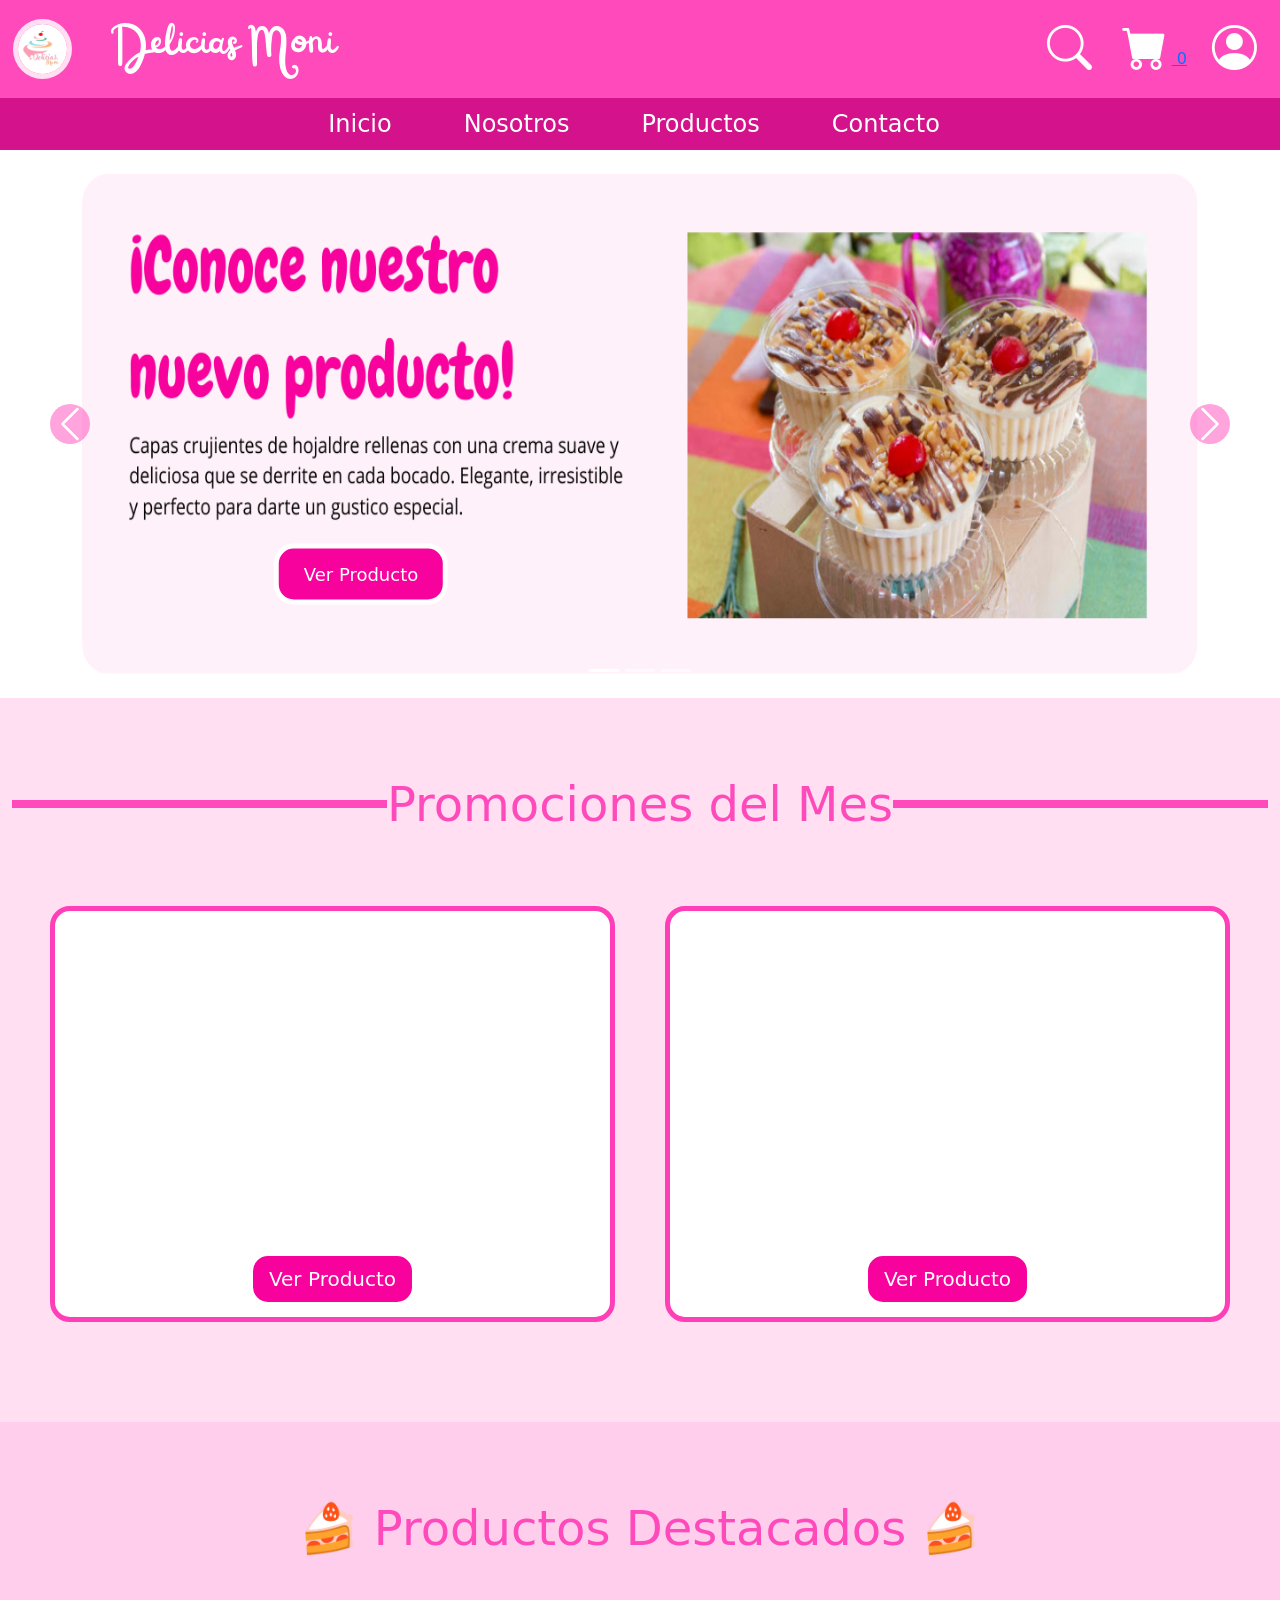
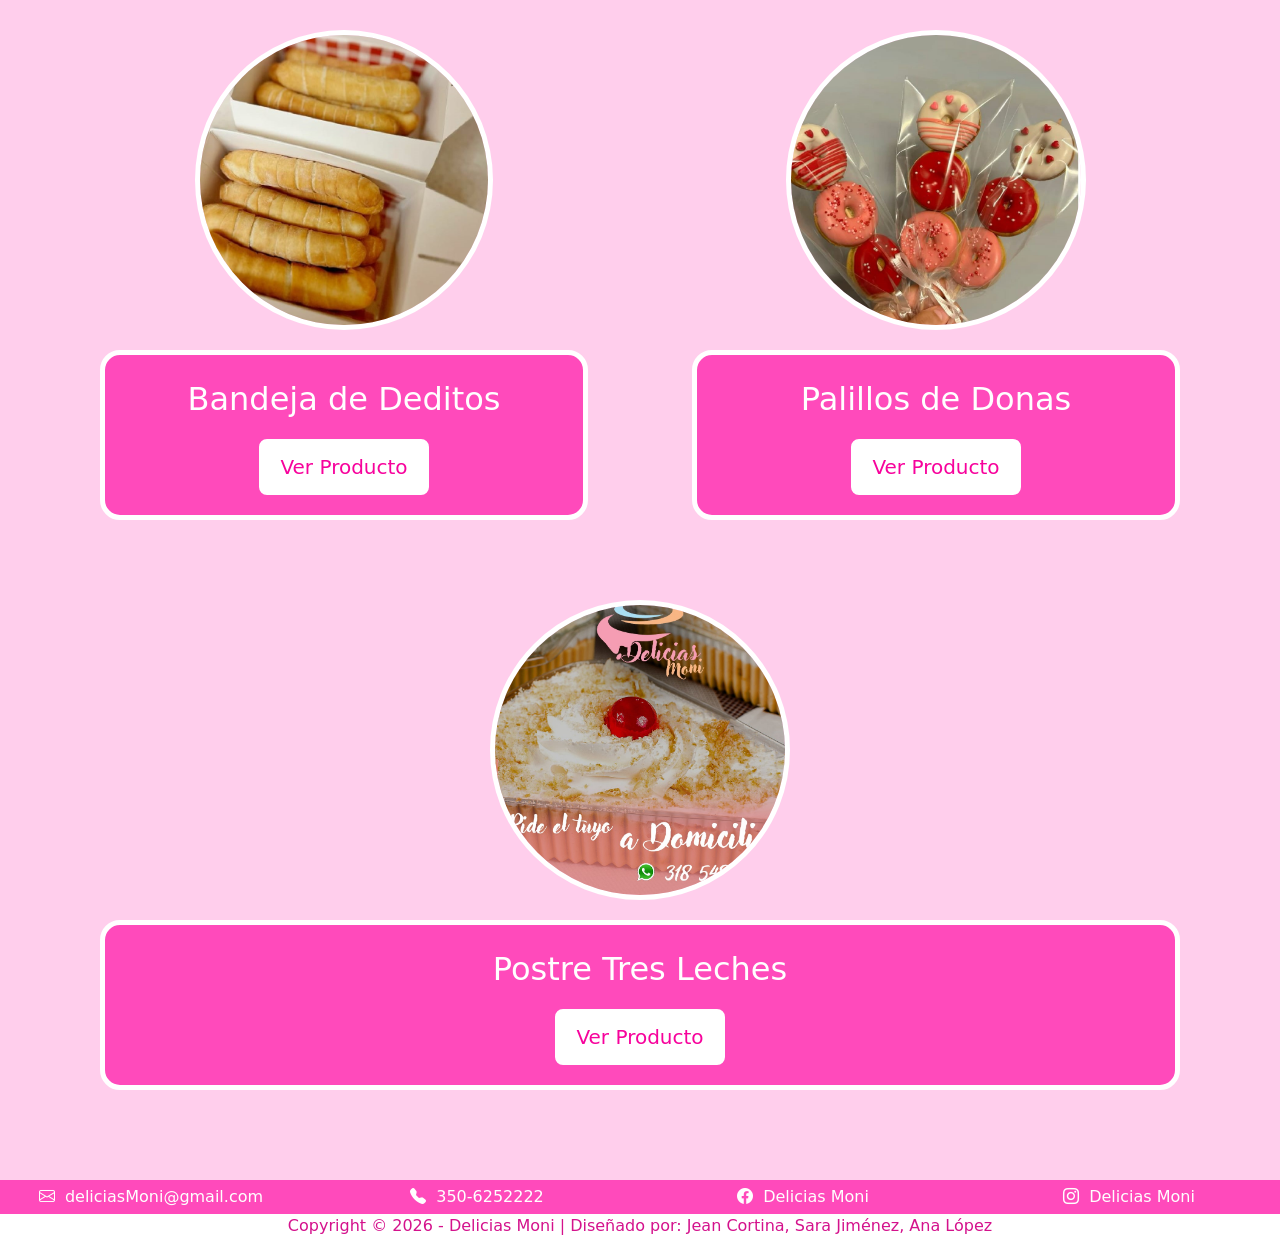
==== index.html @ 234a8f61 "Rename indexCliente.html to index.html" ====
<!DOCTYPE html>
<html lang="en">

<head>
    <meta charset="UTF-8">
    <meta name="viewport" content="width=device-width, initial-scale=1.0">
    <title>Delicias Moni</title>

    <link href="https://cdn.jsdelivr.net/npm/bootstrap@5.3.2/dist/css/bootstrap.min.css" rel="stylesheet">
    <link rel="stylesheet" href="https://cdn.jsdelivr.net/npm/bootstrap-icons@1.11.3/font/bootstrap-icons.css">
    <link rel="preconnect" href="https://fonts.googleapis.com">
    <link rel="preconnect" href="https://fonts.gstatic.com" crossorigin>
    <link href="https://fonts.googleapis.com/css2?family=Chewy&family=Concert+One&display=swap" rel="stylesheet">
    <link rel="stylesheet" href="css/styleCliente.css">
    <link rel="stylesheet" href="css/index.css">
</head>

<body>
    <header class="">
        <div class="row" id="encabezado">
            <div class="col-1" id="imagenLogo">
                <a href="index.html">
                    <img id="logo" src="img/logo.png" alt="">
                </a>
            </div>

            <div class="col-3">
                <p id="DeliciasMoli">Delicias Moni</p>
            </div>

            <div class="col-8" id="iconos">
                
                <div class="contenedor-busqueda">

                    <input type="text" id="buscador" placeholder="Ingrese algún producto" class="oculto">

                    <a href="#" id="btnBuscar">
                        <i class="bi bi-search"></i>
                    </a>

                    <div id="resultados" class="resultados oculto"></div>

                </div>

                <a href="carrito.html" id="iconoCarrito">
                    <i class="bi bi-cart-fill"></i>
                    <span id="contadorCarrito">0</span>
                </a>
                
                <div class="nav-item dropdown">
                    <a class="nav-link dropdown-toggle" href="#" role="button" data-bs-toggle="dropdown">
                        <i class="bi bi-person-circle"></i>
                    </a>
                    <ul class="dropdown-menu" id="cliente">
                        <li><a class="dropdown-item" id="clienteOpcion" href="datos.html">Actualizar Datos</a></li>
                        <li><a class="dropdown-item" id="clienteOpcion" href="#">Historial de Pedidos</a></li>
                    </ul>
                </div>

            </div>
        </div>

        <!-- Nav -->
        <div class="row" id="nav">
            <ul class="nav justify-content-center">
                <li class="nav-item">
                    <a class="nav-link" href="index.html">Inicio</a>
                </li>
                <li class="nav-item">
                    <a class="nav-link" href="nosotros.html">Nosotros</a>
                </li>
                <li class="nav-item dropdown">
                    <a class="nav-link dropdown-toggle" href="#" role="button" data-bs-toggle="dropdown">
                        Productos
                    </a>
                    <ul class="dropdown-menu">
                        <li><a class="dropdown-item" href="productos.html#postres">Postres</a></li>
                        <li><a class="dropdown-item" href="productos.html#tortas">Tortas</a></li>
                        <li><a class="dropdown-item" href="productos.html#otros">Otros</a></li>
                    </ul>
                </li>
                <li class="nav-item">
                    <a class="nav-link" href="contacto.html">Contacto</a>
                </li>
            </ul>
        </div>
    </header>

    <!-- Carrusel -->
    <div class="container">
        <div class="row">
            <div id="carouselExampleIndicators" class="carousel slide">

                <!-- Indicadores -->
                <div class="carousel-indicators">
                    <button type="button" data-bs-target="#carouselExampleIndicators" data-bs-slide-to="0"
                        class="active"></button>
                    <button type="button" data-bs-target="#carouselExampleIndicators" data-bs-slide-to="1"></button>
                    <button type="button" data-bs-target="#carouselExampleIndicators" data-bs-slide-to="2"></button>
                </div>

                <br>
                <!-- Imágenes -->
                <div class="carousel-inner">
                    <div class="carousel-item active position-relative">
                        <img src="img/banner (2).png" class="d-block w-100">
                        <a href="postre-3-leches.html" class="btn btn-primary btn-lg btn-carrusel">
                            Ver Producto
                        </a>
                    </div>
                    <div class="carousel-item">
                        <img src="img/banner2.png" class="d-block w-100">
                        <a href="#" class="btn btn-primary btn-lg btn-carrusel">
                            Ver Producto
                        </a>
                    </div>
                    <div class="carousel-item">
                        <img src="img/banner3.png" class="d-block w-100">
                        <a href="#" class="btn btn-primary btn-lg btn-carrusel">
                            Ver Producto
                        </a>
                    </div>
                </div>
                <br>

                <!-- Controles -->
                <button class="carousel-control-prev" type="button"
                    data-bs-target="#carouselExampleIndicators" data-bs-slide="prev">
                    <span class="carousel-control-prev-icon"></span>
                </button>

                <button class="carousel-control-next" type="button"
                    data-bs-target="#carouselExampleIndicators" data-bs-slide="next">
                    <span class="carousel-control-next-icon"></span>
                </button>

            </div>
        </div>
    </div>


    <!-- Promociones -->
    <div class="container-fluid" id="promocionesContainer">
        <p id="promocionesP">
            Promociones del Mes
        </p>
        <div class="row" id="promociones">
            <div class="col" id="promocionProducto">
                <img src="img/fresas.jpg" alt="">
                <button type="button" class="btn btn-primary btn-lg">Ver Producto</button>
            </div>
            <div class="col" id="promocionProducto">
                <img src="img/postrefresas.jpg" alt="">
                <a href="postre-3-leches.html"><button type="button" class="btn btn-primary btn-lg">Ver Producto</button></a>
            </div>
        </div>
    </div>

    <!-- Productos Destacados -->
    <div class="container-fluid" id="destacadosContainer">
        <p id="destacadosP">
            🍰 Productos Destacados 🍰
        </p>
        <div class="row" id="destacados">
            <div class="col" id="destacadoProducto">
                <img src="img/deditos.png" alt="">
                <div class="info">
                    <p>Bandeja de Deditos</p>
                    <button type="button" class="btn btn-primary btn-lg">Ver Producto</button>
                </div>
            </div>
            <div class="col" id="destacadoProducto">
                <img src="img/PalillosdeDonas.png" alt="">
                <div class="info">
                    <p>Palillos de Donas</p>
                    <button type="button" class="btn btn-primary btn-lg">Ver Producto</button>
                </div>
            </div>
            <div class="col" id="destacadoProducto">
                <img src="img/TresLeches.png" alt="">
                <div class="info">
                    <p>Postre Tres Leches</p>
                    <button type="button" class="btn btn-primary btn-lg">Ver Producto</button>
                </div>
            </div>
        </div>
    </div>

    <script src="js/style.js"></script>
    <script src="https://cdn.jsdelivr.net/npm/bootstrap@5.3.2/dist/js/bootstrap.bundle.min.js"></script>
</body>
<footer>
    <div class="row" id="redesSociales">
        <div class="col-3" id="grupo">
            <i class="bi bi-envelope"></i>
            <p>deliciasMoni@gmail.com</p>
        </div>
        <div class="col-3" id="grupo">
            <i class="bi bi-telephone-fill"></i>
            <p>350-6252222</p>
        </div>
        <div class="col-3" id="grupo">
            <i class="bi bi-facebook"></i>
            <p>Delicias Moni</p>
        </div>
        <div class="col-3" id="grupo">
            <i class="bi bi-instagram"></i>
            <p>Delicias Moni</p>
        </div>
    </div>
    <div class="row" id="pie">
        <p>Copyright © 2026 - Delicias Moni | Diseñado por: Jean Cortina, Sara Jiménez, Ana López</p>
    </div>

</footer>

</html>
---- css/styleCliente.css ----
body {
    background-color: white;
    overflow-x: hidden;
}

/*Encabezado*/
#encabezado {
    background-color: #ff4abb;
    display: flex;
    align-items: center;
}

#logo {
    max-width: 70%;
    height: auto;
    border: 5px solid #ffdff1;
    border-radius: 80%;
}

#imagenLogo a{
    display: flex;
    justify-content: center;
    margin-top: 10px;
    margin-bottom: 10px;
}

@font-face {
    font-family: 'Railey';
    src: url('../fonts/Railey-PersonalUse.ttf') format('truetype');
}

#DeliciasMoli {
    font-family: 'Railey';
    color: white;
    align-items: center;
    font-size: xxx-large;
    margin-top: 10px;
}

#iconos {
    display: flex;
    gap: 20px;
    color: white;
    justify-content: right;
    padding-right: 30px;
}

#iconos i{
    font-size: 45px;
}

.dropdown-toggle::after {
    display: none;
}

#cliente{
    background-color: #ffffff;
    font-family: "Chewy", system-ui;
}

#clienteOpcion{
    color: #d4128c;
}

#clienteOpcion:hover{
    background-color: white;
    color: #ff4abb;
}

header{
    position: sticky;
    top: 0;
    z-index: 1000;
}

/*Nav*/
#nav {
    background-color: #d4128c;
} 

#nav .nav-link{
    color: white;
    font-family: "Chewy", system-ui;
    font-size: x-large;
}

#nav .nav-link:hover{
    color: white;
    background-color: #ff4abb;
}

.dropdown-menu{
    background-color: #ff4abb;
    font-family: "Chewy", system-ui;
}

.dropdown-item{
    color: white;
}

.dropdown-item:hover{
    background-color: white;
    color: #ff4abb;
}

#nav ul{
    gap: 40px;
}

#productos {
    display: flex;
}

#flecha {
    display: flex;
    align-items: center;
    color: white;
    font-size: 20px;
}

/*pie de página*/
#redesSociales{
    background-color: #ff4abb;
}

#redesSociales p, i{
    color: white;
    padding: 0;
    margin: 5px;
}

#grupo{
    display: flex;
    justify-content: center;
    align-items: center;
}

#pie p{
    color: #d4128c;
    display: flex;
    justify-content: center;
    text-align: center;
    margin: 0;
}

/*Lupa*/
.contenedor-busqueda {
    position: relative;
}

#buscador {
    transform: translateY(-10px);
    padding: 8px;
    border-radius: 20px;
    border: none;
    outline: none;
    width: 500px;
}

.resultados {
    position: absolute;
    top: 70px;
    left: 0;
    width: 500px;
    background: #eee;
    border-radius: 10px;
    padding: 10px;
    z-index: 1000;
    color: #f70ba0;
}

.item {
    display: flex;
    align-items: center;
    padding: 8px;
    border-radius: 8px;
    cursor: pointer;
}

.item:hover {
    background: #ddd;
}

.item img {
    width: 40px;
    height: 40px;
    border-radius: 8px;
    margin-right: 10px;
}

.oculto {
    display: none;
}
---- css/index.css ----
/*Carrusel*/
.carousel-item img {
    height: 500px;
}

.carousel {
    position: relative;
}

.btn-carrusel {
    position: absolute;
    top: 80%;
    left: 25%;
    transform: translate(-50%, -50%);
    z-index: 10;
    padding: 12px 25px;
    font-size: 18px;
    border-radius: 10px;
}

.carousel-control-prev-icon,
.carousel-control-next-icon{
    background-color: #ff4abb;
    border-radius: 50%;
    padding: 20px;
    width: 40px;
    height: 40px;
}

.carousel-control-prev,
.carousel-control-next {
    width: 0.01%; 
}

/*Promociones del Mes*/
#promocionesContainer {
    background-color:#ffdff1 ;
    width: 100%;
    text-align: center;
}

#promocionesP{
    color: #ff4abb;
    font-family: "Chewy", system-ui;
    font-size: xxx-large;
    padding-top: 70px;
    padding-bottom: 50px;
    display: flex;              
    align-items: center; 
}

#promocionesP::before,
#promocionesP::after{
    content:"";
    flex:1;
    border-bottom:8px solid #ff4abb;
}

#promociones{
    gap: 50px;
    padding-left: 50px;
    padding-right: 50px;
    padding-bottom: 100px;
}

#promocionProducto{
    background-color: white;
    border: 5px solid #ff3fb7;
    border-radius: 20px;
    display: flex;
    flex-direction: column;
    align-items: center;
}

#promocionProducto img{
    height: 300px;
    margin: 20px;
}

#promocionProducto .btn, .btn-carrusel{
    background-color: #f7029c;
    border: 5px solid white;
    margin-bottom: 10px;
    border-radius: 20px;
}

#promocionProducto .btn:hover, .btn-carrusel:hover{
    background-color: white;
    color: #f7029c;
    border-color: #f7029c;
}


#promocionProducto .btn:focus, .btn-carrusel:focus,
#promocionProducto .btn:active, .btn-carrusel:active {
    background-color: #d63384 !important;
    border: none !important;
    box-shadow: none !important;
    outline: none !important;
}

#promocionProducto .btn, .btn-carrusel {
    transition: none !important;
}

#promocionProducto .btn:focus-visible, .btn-carrusel:focus-visible {
    box-shadow: none !important;
}

/*Productos Destacados*/
#destacadosContainer {
    background-color:#ffceec ;
    width: 100%;
    text-align: center;
    padding-left: 100px;
    padding-right: 100px;
    justify-content: center;
}

#destacadosP{
    color: #ff4abb;
    font-family: "Chewy", system-ui;
    font-size: xxx-large;
    padding-top: 70px;
    padding-bottom: 50px;
    text-align: center;
    width: 100%;
}

#destacados {
    gap: 80px;
    padding-bottom: 90px;
}

#destacadoProducto img {
    border-radius: 80%;
    border: 5px solid white;
    height: 300px;
    margin-bottom: 20px;
}

.info {
    background-color: #ff4abb;
    border-radius: 20px;
    border: 5px solid white;
    padding: 20px;
}

.info p{
    font-family: "Chewy", system-ui;
    color: white;
    font-size: xx-large;
}

.info .btn{
    color: #f7029c;
    background-color: #ffffff;
    border: 5px solid white;
}

.info .btn:hover{
    background-color: #f7029c;
    color: white;
    border-color: white;
}
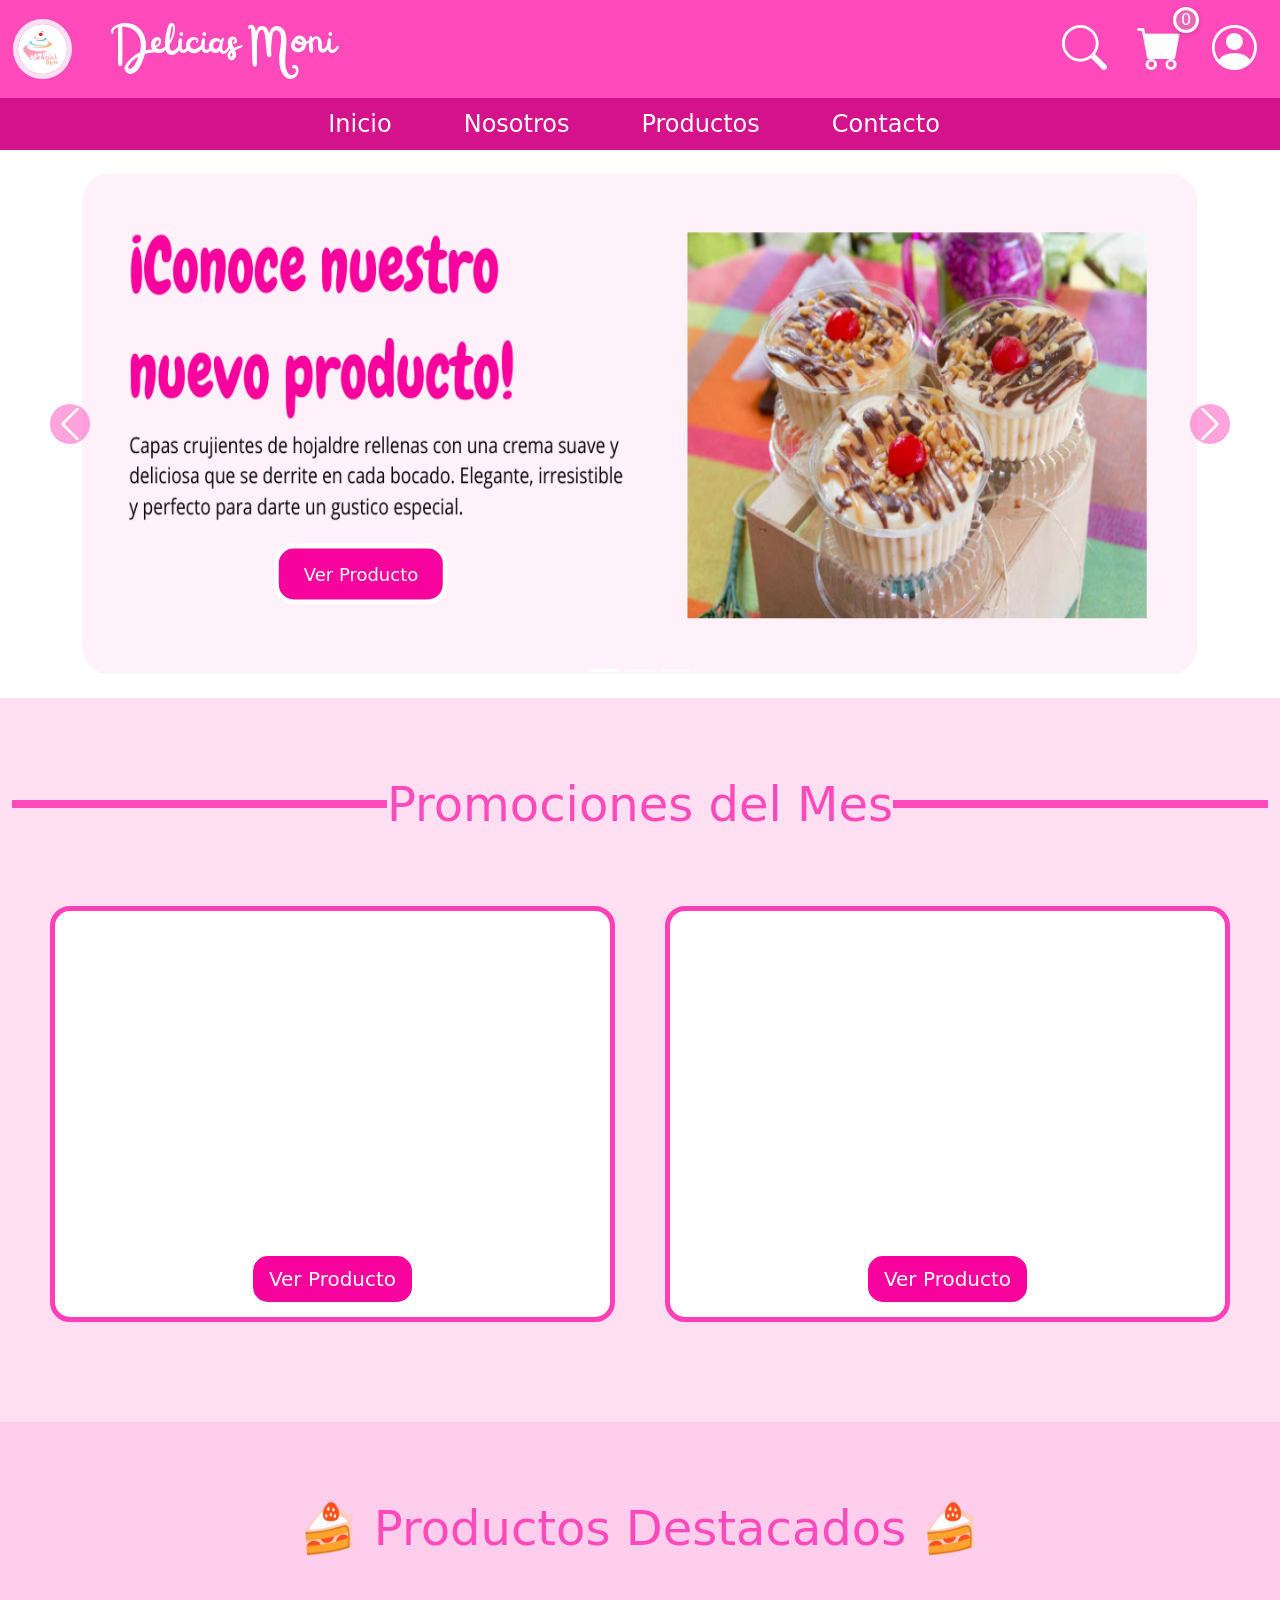
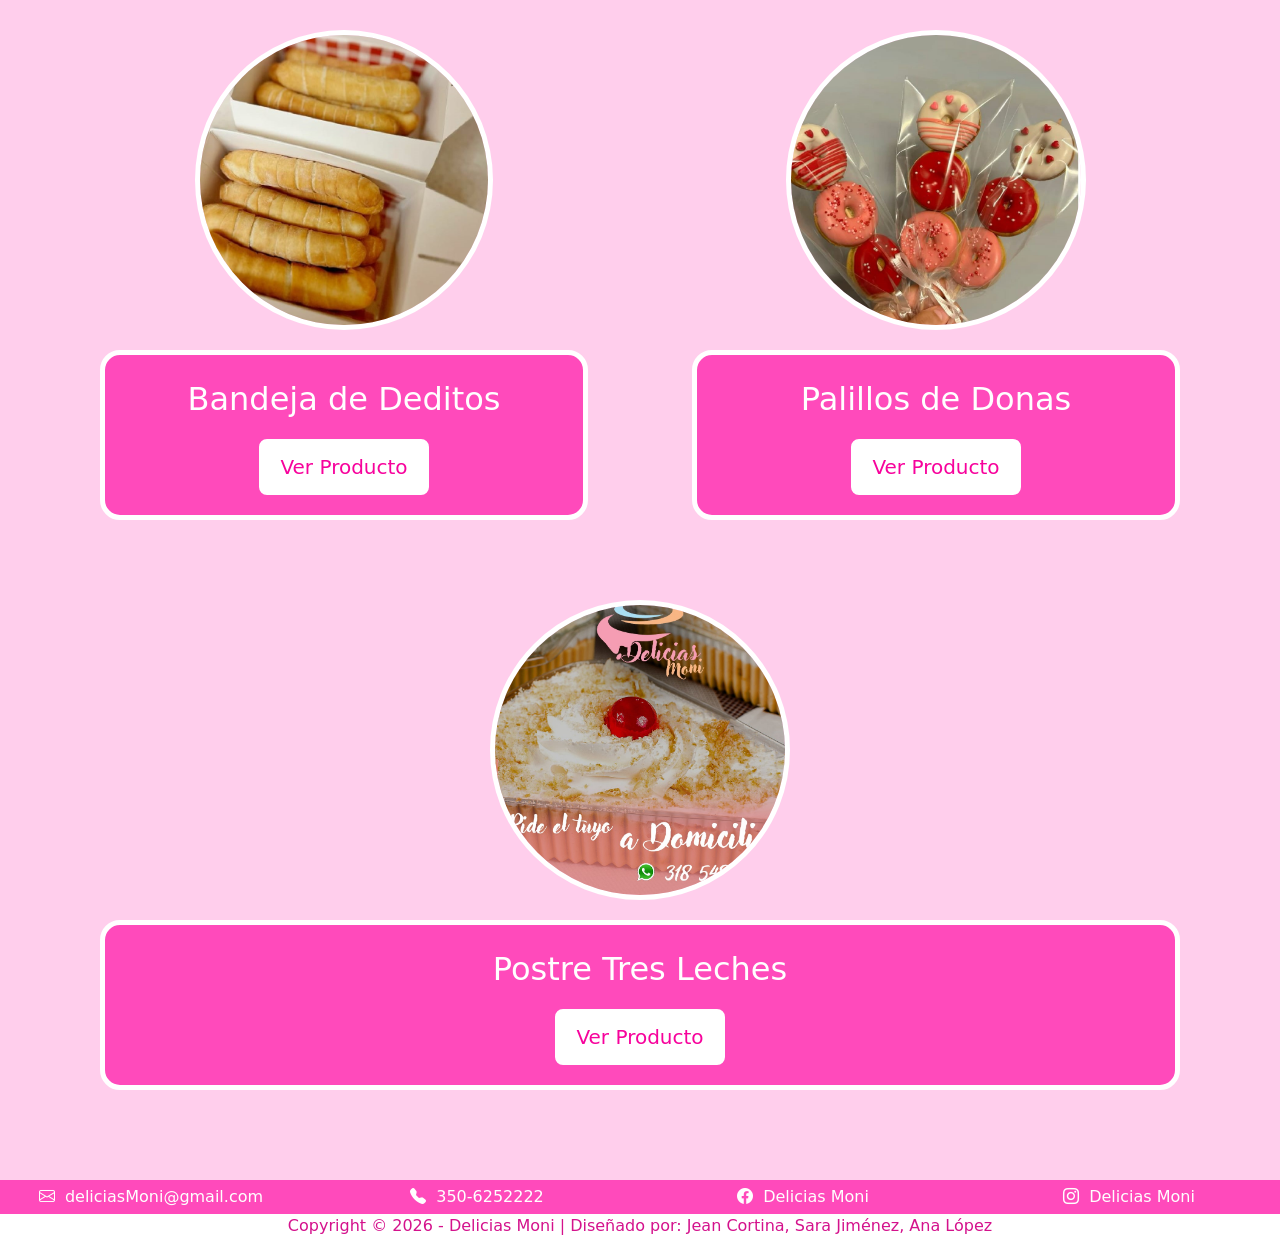
==== commit 81a01757: "Update index.html" ====
--- a/index.html
+++ b/index.html
@@ -11,6 +11,7 @@
     <link rel="preconnect" href="https://fonts.googleapis.com">
     <link rel="preconnect" href="https://fonts.gstatic.com" crossorigin>
     <link href="https://fonts.googleapis.com/css2?family=Chewy&family=Concert+One&display=swap" rel="stylesheet">
+    <link rel="stylesheet" href="css/style.css">
     <link rel="stylesheet" href="css/styleCliente.css">
     <link rel="stylesheet" href="css/index.css">
 </head>
@@ -54,6 +55,7 @@
                     <ul class="dropdown-menu" id="cliente">
                         <li><a class="dropdown-item" id="clienteOpcion" href="datos.html">Actualizar Datos</a></li>
                         <li><a class="dropdown-item" id="clienteOpcion" href="#">Historial de Pedidos</a></li>
+                        <li><a class="dropdown-item" id="clienteOpcion" href="#">Cerrar Sesión</a></li>
                     </ul>
                 </div>
 
--- a/css/style.css
+++ b/css/style.css
@@ -0,0 +1,203 @@
+body {
+    background-color: white;
+    overflow-x: hidden;
+}
+
+/*Encabezado*/
+#encabezado {
+    background-color: #ff4abb;
+    display: flex;
+    align-items: center;
+}
+
+#logo {
+    max-width: 70%;
+    height: auto;
+    border: 5px solid #ffdff1;
+    border-radius: 80%;
+}
+
+#imagenLogo a{
+    display: flex;
+    justify-content: center;
+    margin-top: 10px;
+    margin-bottom: 10px;
+}
+
+@font-face {
+    font-family: 'Railey';
+    src: url('../fonts/Railey-PersonalUse.ttf') format('truetype');
+}
+
+#DeliciasMoli {
+    font-family: 'Railey';
+    color: white;
+    align-items: center;
+    font-size: xxx-large;
+    margin-top: 10px;
+}
+
+#iconos {
+    display: flex;
+    gap: 20px;
+    color: white;
+    justify-content: right;
+    padding-right: 30px;
+}
+
+#iconos i{
+    font-size: 45px;
+}
+
+header{
+    position: sticky;
+    top: 0;
+    z-index: 1000;
+}
+
+/*Nav*/
+#nav {
+    background-color: #d4128c;
+} 
+
+#nav .nav-link{
+    color: white;
+    font-family: "Chewy", system-ui;
+    font-size: x-large;
+}
+
+#nav .nav-link:hover{
+    color: white;
+    background-color: #ff4abb;
+}
+
+.dropdown-menu{
+    background-color: #ff4abb;
+    font-family: "Chewy", system-ui;
+}
+
+.dropdown-item{
+    color: white;
+}
+
+.dropdown-item:hover{
+    background-color: white;
+    color: #ff4abb;
+}
+
+#nav ul{
+    gap: 40px;
+}
+
+#productos {
+    display: flex;
+}
+
+#flecha {
+    display: flex;
+    align-items: center;
+    color: white;
+    font-size: 20px;
+}
+
+/*pie de página*/
+#redesSociales{
+    background-color: #ff4abb;
+}
+
+#redesSociales p, i{
+    color: white;
+    padding: 0;
+    margin: 5px;
+}
+
+#grupo{
+    display: flex;
+    justify-content: center;
+    align-items: center;
+}
+
+#pie p{
+    color: #d4128c;
+    display: flex;
+    justify-content: center;
+    text-align: center;
+    margin: 0;
+}
+
+/*Lupa*/
+.contenedor-busqueda {
+    position: relative;
+}
+
+#buscador {
+    transform: translateY(-10px);
+    padding: 8px;
+    border-radius: 20px;
+    border: none;
+    outline: none;
+    width: 500px;
+}
+
+.resultados {
+    position: absolute;
+    top: 70px;
+    left: 0;
+    width: 500px;
+    background: #eee;
+    border-radius: 10px;
+    padding: 10px;
+    z-index: 1000;
+    color: #f70ba0;
+}
+
+.item {
+    display: flex;
+    align-items: center;
+    padding: 8px;
+    border-radius: 8px;
+    cursor: pointer;
+}
+
+.item:hover {
+    background: #ddd;
+}
+
+.item img {
+    width: 40px;
+    height: 40px;
+    border-radius: 8px;
+    margin-right: 10px;
+}
+
+.oculto {
+    display: none;
+}
+
+/*carrito*/
+#iconoCarrito{
+position:relative;
+font-size:28px;
+color:#c00079;
+text-decoration:none;
+}
+
+#contadorCarrito{
+position:absolute;
+top:-8px;
+right:-12px;
+background:#ea67b8;
+color:white;
+font-family:'Chewy', system-ui;
+font-size:16px;
+width:26px;
+height:26px;
+border-radius:50%;
+display:flex;
+align-items:center;
+justify-content:center;
+border:3px solid white;
+box-shadow:0 2px 6px rgba(0,0,0,0.15);
+}
+
+
